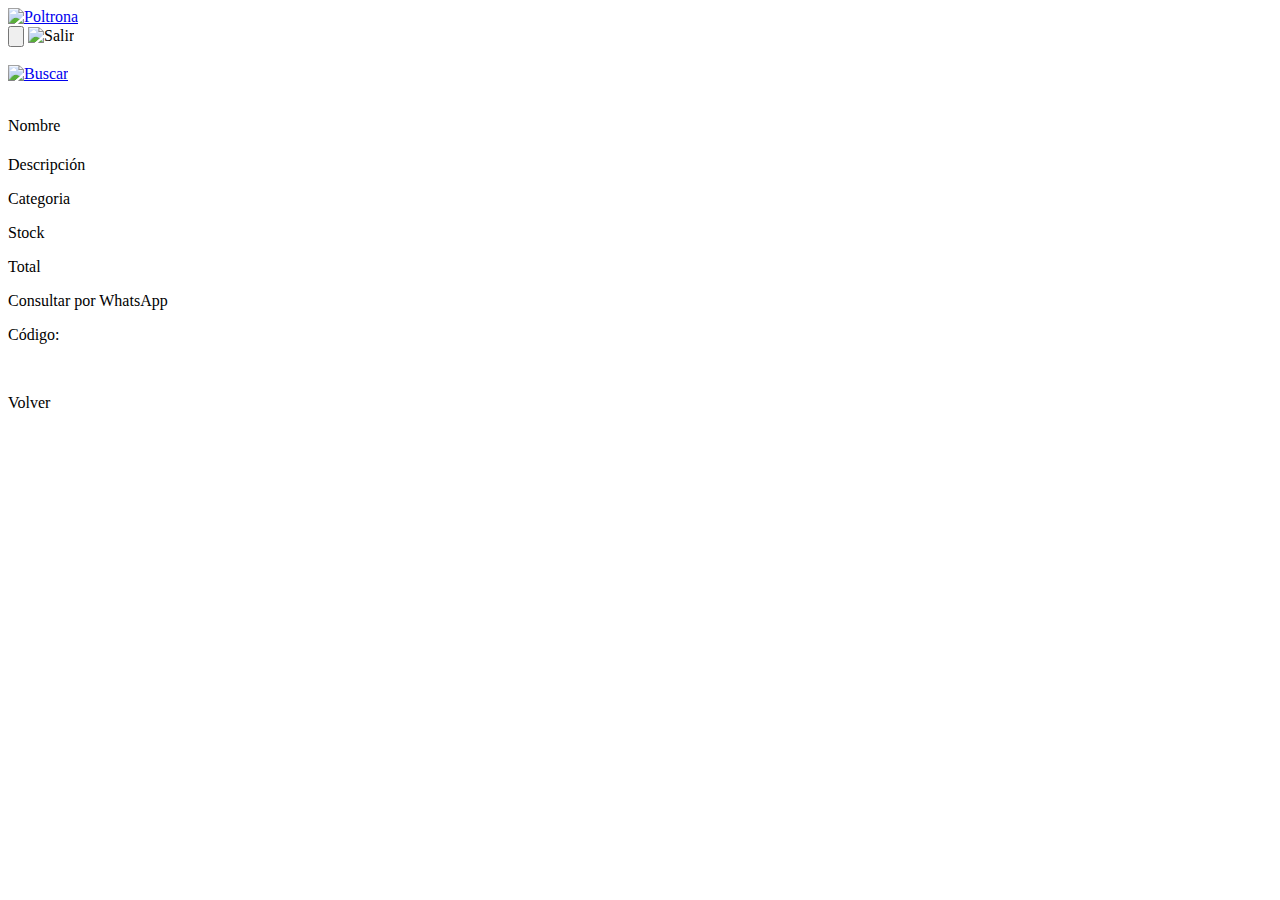
==== src/main/resources/templates/producto.html @ d66b0a2b "carga" ====
<!DOCTYPE html>
<html lang="es" xmlns:th="http://www.thymeleaf.org"
	xmlns:sec="http://www.thymeleaf.org/thymeleaf-extras-springsecurity4">

<head>
	<meta charset="utf-8">
	<meta http-equiv="X-UA-Compatible" content="IE=edge">
	<meta name="viewport" content="width=device-width, initial-scale=1">
	<title>Poltrona | Diseño de interiores</title>

	<meta name="application-name" content="Poltrona">

	<link rel="icon" sizes="192x192" href="/img/pol/favicon/icon.png">

	<link rel="apple-touch-icon" href="/img/pol/favicon/ios-icon.png">
	<link rel="apple-touch-icon" sizes="76x76" href="/img/pol/favicon/touch-icon-ipad.png">
	<link rel="apple-touch-icon" sizes="120x120" href="/img/pol/favicon/touch-icon-iphone-retina.png">
	<link rel="apple-touch-icon" sizes="152x152" href="/img/pol/favicon/touch-icon-ipad-retina.png">

	<meta name="msapplication-wide310x150logo" content="/img/pol/favicon/icon_widetile.png">
	<meta name="msapplication-square310x310logo" content="/img/pol/favicon/icon_largetile.png">
	<meta name="msapplication-square70x70logo" content="/img/pol/favicon/icon_smalltile.png">
	<meta name="msapplication-square150x150logo" content="/img/pol/favicon/icon_mediumtile.png">

	<!-- JQuery -->
	<script type="text/javascript" src="/js/jquery-3.6.0.min.js"></script>

	<!-- Styles -->
	<link href="/css/styles.css" rel="stylesheet" type="text/css">

</head>

<body class="public">
	<header>
		<div class="container">
			<div class="row">
				<div class="col-xs-12">
					<a href="/"><img src="/img/shared/logo-header.svg" alt="Poltrona"></a>
				</div>
			</div>
		</div>
	</header>
	<div class="oscurecer hidden3">
	</div>
	<nav class="floating-menu">
		<div class="container">
			<div class="row">
				<form th:if="${session.usuariosession}"action="/logout" method="post" class="col-6 text--center">
					<input class="input-logout" type="submit" value="" />
					<img class="item" src="/img/shared/logout.svg" alt="Salir">
					<input type="hidden" th:name="${_csrf.parameterName}" th:value="${_csrf.token}" />
				</form>
				<form  th:if="${session.usuariosession == null}" class="col-6 text--center modalComunicacion2">
					<a href="#" class="modalComunicacion">
						<img src="/img/Talk.svg" alt="">
					</a>
				</form>

				<div class="col-6 text--center">
					<a href="/" target="_self">
						<img class="item" src="/img/shared/search.svg" alt="Buscar">
					</a>
				</div>
			</div>
		</div>
	</nav>

	<div class="image-slider">		
		<div class="slide"><img th:src="@{/loadfoto/} + ${codigofoto}" onerror="this.onerror=null;this.src='/img/shared/sinimagen.png';"></div>
		<!--<div class="slide hidden" id="slide-empty"></div>-->
	</div>

	<!--<img id="coverImage" th:src="@{/loadfoto/} + ${codigofoto}" alt="">-->
	

	<section class="content">
		<div class="container column-wrapper">
			<div class="row x4--top">
				<div class="col-xs-12" th:each="material : ${material}">
					<p class="anclaje">Nombre</p>
					<h1 th:text="${material.material}"></h1>

					<span class="item-divider x3"></span>

					<div class="description-container" th:if="${material.especificaciones != ''}">
						<p class="anclaje">Descripción</p>
						<p class="x1" th:text="${material.especificaciones}"></p>

						<span class="item-divider x3"></span>
					</div>

					<div class="row">
						<div class="col-6">
							<p class="anclaje">Categoria</p>
							<p class="categoria x1" th:text="${material.nombreCompleto}" style="text-transform: lowercase"></p>
						</div>

						<div class="col-6">
							<p class="anclaje text--right">Stock</p>
							<p class="stock x1 text--right" th:text="${material.stock}"></p>
							
							
						</div>
					</div>

					<span class="item-divider x3"></span>

					<div class="row">
						<div class="col-6">
							<p class="x1">Total</p>
						</div>

						<div class="col-6">
							<p class="price text--right" th:text="${material.PrecioUnitarioVtaTipoMoneda}"></p>
						</div>
					</div>

					

					<a th:href="@{https://wa.me/5492612529698?text=Hola!%20Quiero%20saber%20más%20sobre%20el%20producto%20} +${material.material} + ', codigo: ' +${material.codigoMaterial}" ><div class="consultaWp"><p>Consultar por WhatsApp</p></div></a>
					<!--<a class="btn btn-primary x4" href="checkout" target="_self">Generar orden de compra</a>-->
					<p class="cod">Código: <span th:text="${material.codigoMaterial}"></span></p>

				</div>
			</div>
		</div>
	</section>
    <div class="modalComu">
        <div class="modalComu2">
            <a target="_blank" href="https://www.instagram.com/poltronainteriores/?hl=es-la" class="instMod"> <img  src="/img/instagram.svg" alt=""></a>
            <a target="_blank" href="https://wa.me/5492612529698?text=Hola!%20Quiero%20saber%20más%20sobre%20uno%20de%20sus%20productos"> <img src="/img/wpp.svg" alt=""></a>
        </div>
        <div class="modalComu3">
            <p style="color: black;">Volver</p>
        </div>
    </div>
</body>

<!-- Javascript -->
<script type="text/javascript" src="/js/bootstrap.min.js"></script>
<script type="text/javascript" src="/js/scripts.js"></script>
<script type="text/javascript" src="/js/buscarC.js"></script>
<!--<script type="text/javascript" src="/js/emptyStates.js"></script>-->

</html>
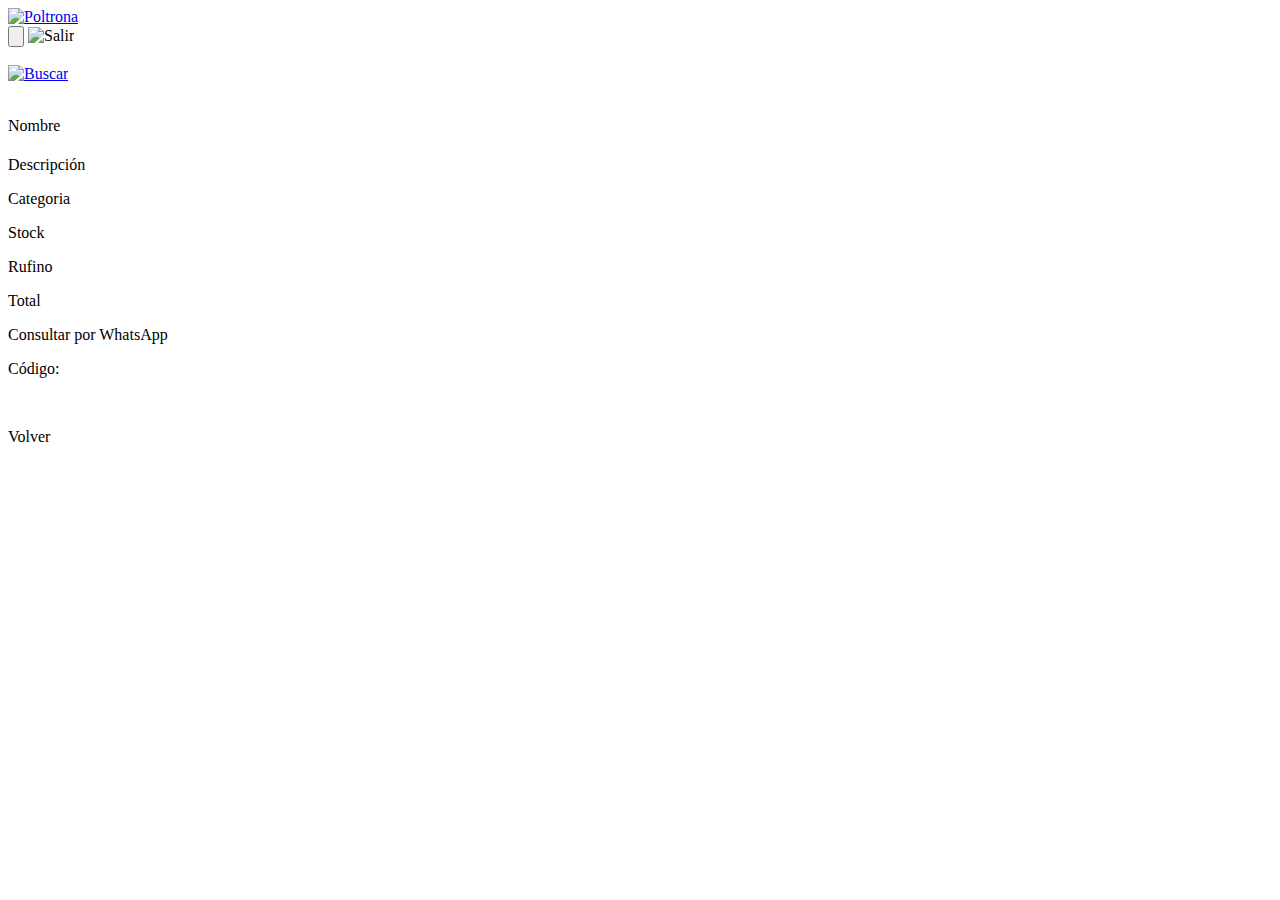
==== commit 9ea48189: "arreglos prueba palmares" ====
--- a/src/main/resources/templates/producto.html
+++ b/src/main/resources/templates/producto.html
@@ -96,8 +96,10 @@
 						</div>
 
 						<div class="col-6">
-							<p class="anclaje text--right">Stock</p>
-							<p class="stock x1 text--right" th:text="${material.stock}"></p>
+							<p class="anclaje text--right"th:if="${material.stockRufino}">Stock</p> 
+							<p class="text--right">Rufino</p><p class="stock x1 text--right" th:if="${material.stockRufino}"th:text="${material.stockRufino}"></p>
+							<p class="stock x1 text--right" th:if="${material.stockBarracas}"th:text="${material.stockBarracas}"></p>
+							<p class="stock x1 text--right" th:if="${material.stockPalmares}"th:text="${material.stockPalmares}"></p>
 							
 							
 						</div>
@@ -111,7 +113,7 @@
 						</div>
 
 						<div class="col-6">
-							<p class="price text--right" th:text="${material.PrecioUnitarioVtaTipoMoneda}"></p>
+							<p class="price text--right" th:text="${material.precio_unitario}"></p>
 						</div>
 					</div>
 
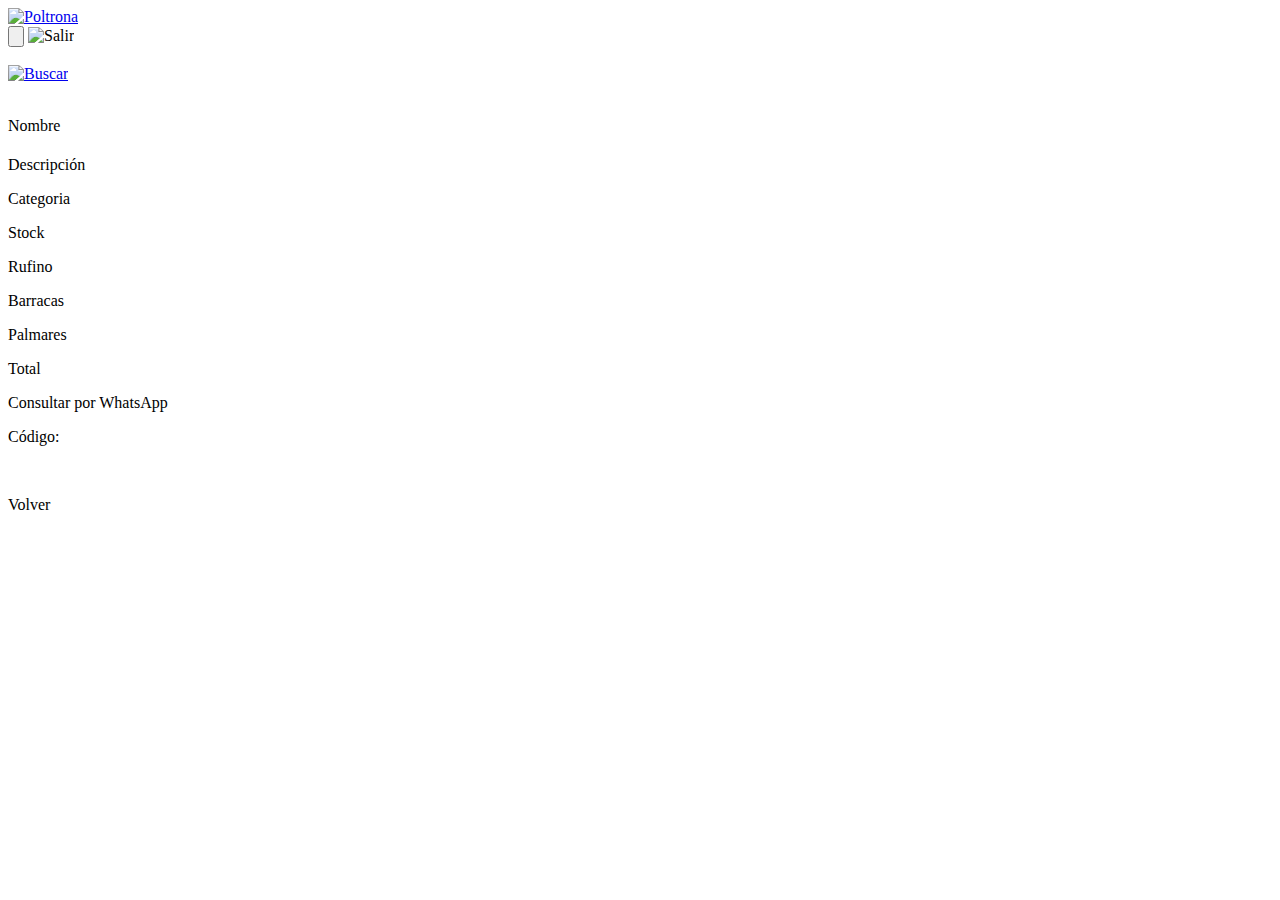
==== commit 138c17d3: "arreglos prueba 2" ====
--- a/src/main/resources/templates/producto.html
+++ b/src/main/resources/templates/producto.html
@@ -45,12 +45,12 @@
 	<nav class="floating-menu">
 		<div class="container">
 			<div class="row">
-				<form th:if="${session.usuariosession}"action="/logout" method="post" class="col-6 text--center">
+				<form th:if="${session.usuariosession}" action="/logout" method="post" class="col-6 text--center">
 					<input class="input-logout" type="submit" value="" />
 					<img class="item" src="/img/shared/logout.svg" alt="Salir">
 					<input type="hidden" th:name="${_csrf.parameterName}" th:value="${_csrf.token}" />
 				</form>
-				<form  th:if="${session.usuariosession == null}" class="col-6 text--center modalComunicacion2">
+				<form th:if="${session.usuariosession == null}" class="col-6 text--center modalComunicacion2">
 					<a href="#" class="modalComunicacion">
 						<img src="/img/Talk.svg" alt="">
 					</a>
@@ -65,13 +65,14 @@
 		</div>
 	</nav>
 
-	<div class="image-slider">		
-		<div class="slide"><img th:src="@{/loadfoto/} + ${codigofoto}" onerror="this.onerror=null;this.src='/img/shared/sinimagen.png';"></div>
+	<div class="image-slider">
+		<div class="slide"><img th:src="@{/loadfoto/} + ${codigofoto}"
+				onerror="this.onerror=null;this.src='/img/shared/sinimagen.png';"></div>
 		<!--<div class="slide hidden" id="slide-empty"></div>-->
 	</div>
 
 	<!--<img id="coverImage" th:src="@{/loadfoto/} + ${codigofoto}" alt="">-->
-	
+
 
 	<section class="content">
 		<div class="container column-wrapper">
@@ -92,16 +93,30 @@
 					<div class="row">
 						<div class="col-6">
 							<p class="anclaje">Categoria</p>
-							<p class="categoria x1" th:text="${material.nombreCompleto}" style="text-transform: lowercase"></p>
+							<p class="categoria x1" th:text="${material.nombreCompleto}"
+								style="text-transform: lowercase"></p>
 						</div>
 
 						<div class="col-6">
-							<p class="anclaje text--right"th:if="${material.stockRufino}">Stock</p> 
-							<p class="text--right">Rufino</p><p class="stock x1 text--right" th:if="${material.stockRufino}"th:text="${material.stockRufino}"></p>
-							<p class="stock x1 text--right" th:if="${material.stockBarracas}"th:text="${material.stockBarracas}"></p>
-							<p class="stock x1 text--right" th:if="${material.stockPalmares}"th:text="${material.stockPalmares}"></p>
+							<p class="anclaje text--right" th:if="${material.stockRufino}">Stock</p>
+							<p class="text--right" th:if="${material.stockRufino}">
+								Rufino
+								<span class="stock x1 text--right" th:if="${material.stockRufino != '0.00'}"
+									th:text="${material.stockRufino}"></span>
+							</p>
+							<p th:if="${material.stockBarracas != '0'}" class="text--right">
+								Barracas
+								<span class="stock x1 text--right" th:if="${material.stockBarracas != '0'}"
+									th:text="${material.stockBarracas}"></span>
+							</p>
+							<p  th:if="${material.stockPalmares != null}" class="text--right">
+								Palmares
+								<span class="stock x1 text--right" th:if="${material.stockPalmares != '0'|| material.stockPalmares != null}"
+									th:text="${material.stockPalmares}"></span>
+							</p>
 							
-							
+
+
 						</div>
 					</div>
 
@@ -117,9 +132,14 @@
 						</div>
 					</div>
 
-					
 
-					<a th:href="@{https://wa.me/5492612529698?text=Hola!%20Quiero%20saber%20más%20sobre%20el%20producto%20} +${material.material} + ', codigo: ' +${material.codigoMaterial}" ><div class="consultaWp"><p>Consultar por WhatsApp</p></div></a>
+
+					<a
+						th:href="@{https://wa.me/5492612529698?text=Hola!%20Quiero%20saber%20más%20sobre%20el%20producto%20} +${material.material} + ', codigo: ' +${material.codigoMaterial}">
+						<div class="consultaWp">
+							<p>Consultar por WhatsApp</p>
+						</div>
+					</a>
 					<!--<a class="btn btn-primary x4" href="checkout" target="_self">Generar orden de compra</a>-->
 					<p class="cod">Código: <span th:text="${material.codigoMaterial}"></span></p>
 
@@ -127,15 +147,18 @@
 			</div>
 		</div>
 	</section>
-    <div class="modalComu">
-        <div class="modalComu2">
-            <a target="_blank" href="https://www.instagram.com/poltronainteriores/?hl=es-la" class="instMod"> <img  src="/img/instagram.svg" alt=""></a>
-            <a target="_blank" href="https://wa.me/5492612529698?text=Hola!%20Quiero%20saber%20más%20sobre%20uno%20de%20sus%20productos"> <img src="/img/wpp.svg" alt=""></a>
-        </div>
-        <div class="modalComu3">
-            <p style="color: black;">Volver</p>
-        </div>
-    </div>
+	<div class="modalComu">
+		<div class="modalComu2">
+			<a target="_blank" href="https://www.instagram.com/poltronainteriores/?hl=es-la" class="instMod"> <img
+					src="/img/instagram.svg" alt=""></a>
+			<a target="_blank"
+				href="https://wa.me/5492612529698?text=Hola!%20Quiero%20saber%20más%20sobre%20uno%20de%20sus%20productos">
+				<img src="/img/wpp.svg" alt=""></a>
+		</div>
+		<div class="modalComu3">
+			<p style="color: black;">Volver</p>
+		</div>
+	</div>
 </body>
 
 <!-- Javascript -->
